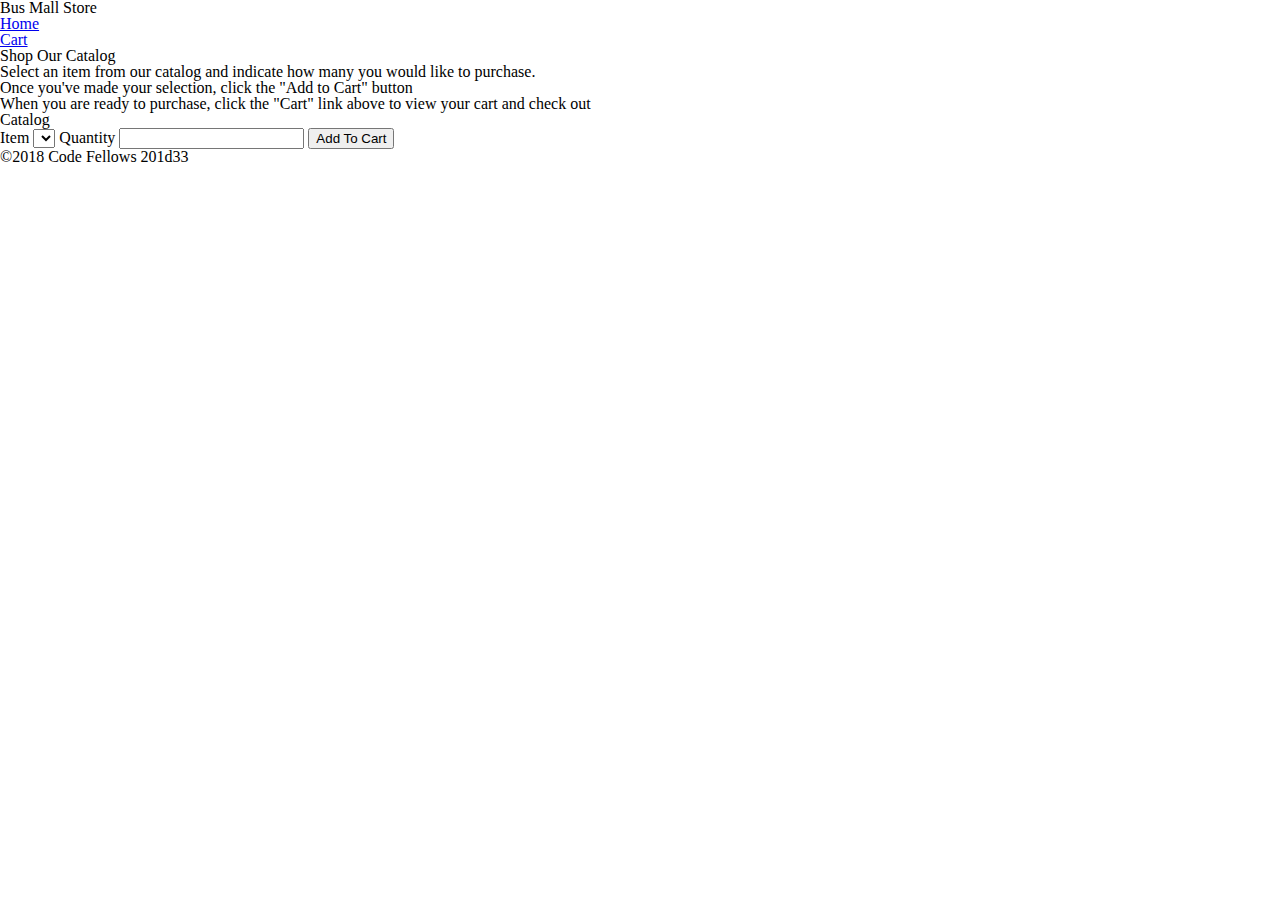
==== index.html @ 2dbf6e22 "cart" ====
<!DOCTYPE html>
<html>

  <head>
    <title>Bus Mall Store</title>
    <link rel="stylesheet" href="css/reset.css" />
    <link rel="stylesheet" href="css/style.css" />
  </head>

  <body>

    <header>
      <h1>Bus Mall Store</h1>
      <nav>
        <ul>
          <li><a href="index.html">Home</a></li>
          <li><a href="cart.html">Cart</a><span id="itemCount"></span></li>
        </ul>
      </nav>
    </header>

    <main>

      <section class="deck col-1">
        <div class="card">
          <header>
            <h1>Shop Our Catalog</h1>
          </header>
          <div class="copy">
            <ol>
              <li>Select an item from our catalog and indicate how many you would like to purchase.</li>
              <li>Once you've made your selection, click the "Add to Cart" button</li>
              <li>When you are ready to purchase, click the "Cart" link above to view your cart and check out</li>
            </ol>
          </div>
        </div>
      </section>

      <section class="deck col-2">
        <div class="card">
          <div class="copy">
            <form id="catalog">
              <fieldset>
                <legend>Catalog</legend>
                <label>
                  <span>Item</span>
                  <select id="items"></select>
                </label>
                <label>
                  <span>Quantity</span>
                  <input id="quantity" type="number" />
                </label>
                <input type="submit" value="Add To Cart" />
              </fieldset>
            </form>
          </div>
        </div>
        <div class="card" id="cartContents"></div>
      </section>

    </main>

    <footer>
      <p>&copy;2018 Code Fellows 201d33</p>
    </footer>

    <script src='js/app.js'></script>
    <script src='js/catalog.js'></script>
  </body>

</html>
---- css/style.css ----
/* TODO: Make it awesome */
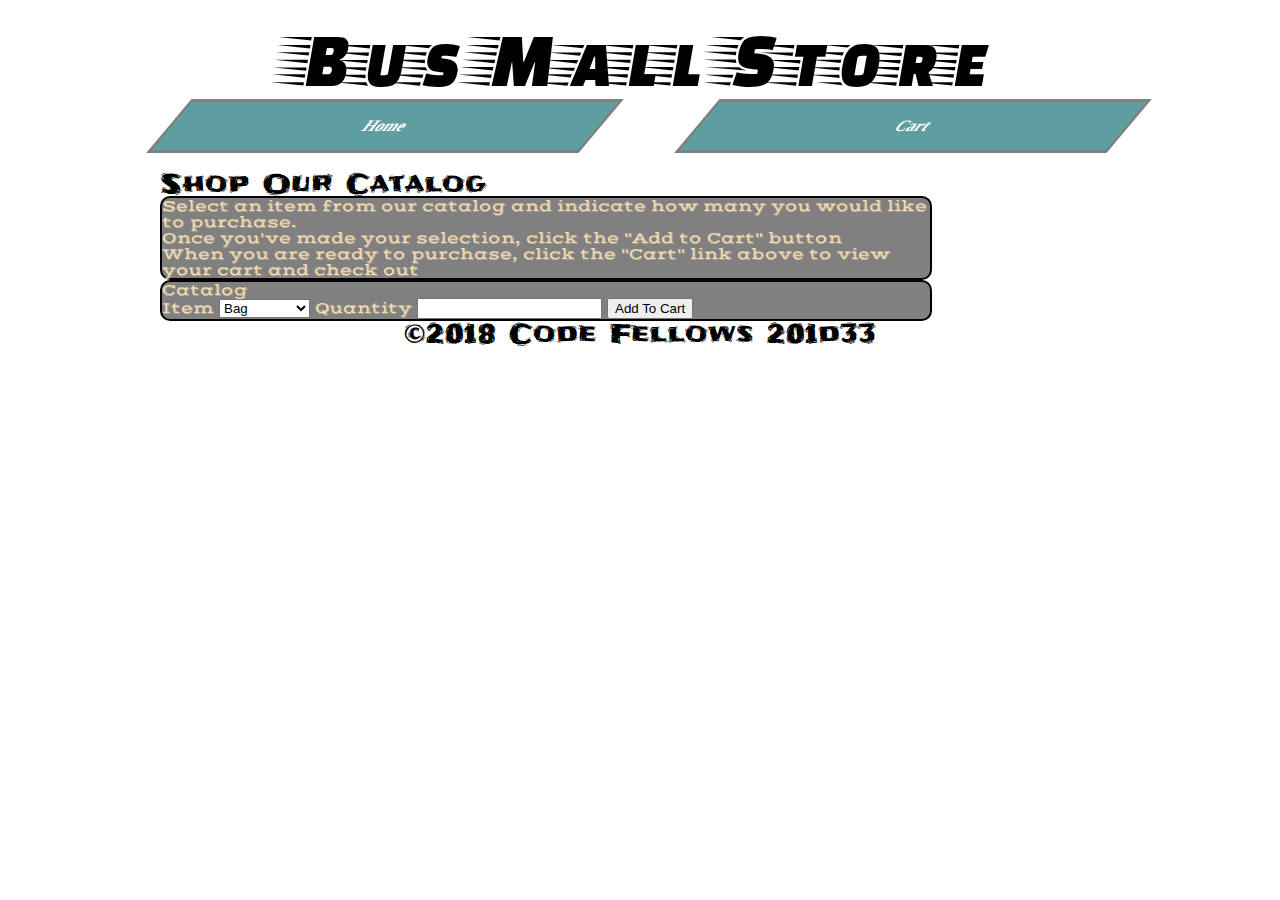
==== commit a43f70ab: "css" ====
--- a/index.html
+++ b/index.html
@@ -1,71 +1,79 @@
 <!DOCTYPE html>
 <html>
 
-  <head>
-    <title>Bus Mall Store</title>
-    <link rel="stylesheet" href="css/reset.css" />
-    <link rel="stylesheet" href="css/style.css" />
-  </head>
+<head>
+  <title>Bus Mall Store</title>
+  <link rel="stylesheet" href="css/reset.css" />
+  <link rel="stylesheet" href="css/style.css" />
+  <link href="https://fonts.googleapis.com/css?family=Faster+One|Frijole|Vast+Shadow" rel="stylesheet">
+  <link rel="stylesheet" href="https://cdn.jsdelivr.net/npm/animate.css@3.5.2/animate.min.css">
 
-  <body>
+</head>
 
-    <header>
-      <h1>Bus Mall Store</h1>
-      <nav>
-        <ul>
-          <li><a href="index.html">Home</a></li>
-          <li><a href="cart.html">Cart</a><span id="itemCount"></span></li>
-        </ul>
-      </nav>
-    </header>
+<body>
 
-    <main>
+  <header>
+    <h1 id="title">Bus Mall Store</h1>
+    <nav>
+      <ul>
+        <li>
+          <a href="index.html">Home</a>
+        </li>
+        <li>
+          <a href="cart.html">Cart</a>
+          <span id="itemCount"></span>
+        </li>
+      </ul>
+    </nav>
+  </header>
 
-      <section class="deck col-1">
-        <div class="card">
-          <header>
-            <h1>Shop Our Catalog</h1>
-          </header>
-          <div class="copy">
-            <ol>
-              <li>Select an item from our catalog and indicate how many you would like to purchase.</li>
-              <li>Once you've made your selection, click the "Add to Cart" button</li>
-              <li>When you are ready to purchase, click the "Cart" link above to view your cart and check out</li>
-            </ol>
-          </div>
+  <main>
+
+    <section class="deck col-1">
+      <div class="card">
+        <header>
+          <h1>Shop Our Catalog</h1>
+        </header>
+        <div class="copy">
+          <ol>
+            <li>Select an item from our catalog and indicate how many you would like to purchase.</li>
+            <li>Once you've made your selection, click the "Add to Cart" button</li>
+            <li>When you are ready to purchase, click the "Cart" link above to view your cart and check out</li>
+          </ol>
         </div>
-      </section>
+      </div>
+    </section>
 
-      <section class="deck col-2">
-        <div class="card">
-          <div class="copy">
-            <form id="catalog">
-              <fieldset>
-                <legend>Catalog</legend>
-                <label>
-                  <span>Item</span>
-                  <select id="items"></select>
-                </label>
-                <label>
-                  <span>Quantity</span>
-                  <input id="quantity" type="number" />
-                </label>
-                <input type="submit" value="Add To Cart" />
-              </fieldset>
-            </form>
-          </div>
+    <section class="deck col-2">
+      <div class="card">
+        <div class="copy">
+          <form id="catalog">
+            <fieldset>
+              <legend>Catalog</legend>
+              <label>
+                <span>Item</span>
+                <select id="items"></select>
+              </label>
+              <label>
+                <span>Quantity</span>
+                <input id="quantity" type="number" />
+              </label>
+              <input type="submit" value="Add To Cart" />
+            </fieldset>
+          </form>
         </div>
-        <div class="card" id="cartContents"></div>
-      </section>
+      </div>
+      <div class="card" id="cartContents"></div>
+    </section>
 
-    </main>
+  </main>
 
-    <footer>
-      <p>&copy;2018 Code Fellows 201d33</p>
-    </footer>
+  <footer>
+    <p>&copy;2018 Code Fellows 201d33</p>
+  </footer>
 
-    <script src='js/app.js'></script>
-    <script src='js/catalog.js'></script>
-  </body>
+  <script src='js/app.js'></script>
+  <script src='js/catalog.js'></script>
+</body>
 
-</html>
+</html>--- a/css/style.css
+++ b/css/style.css
@@ -1 +1,93 @@
-/* TODO: Make it awesome */+/* TODO: Make it awesome */
+
+/* /update// */
+
+/* font-family: 'Faster One', cursive;
+font-family: 'Vast Shadow', cursive;
+font-family: 'Frijole', cursive; */
+
+body {
+    display: grid;
+    width: 960px;
+    margin: 0px auto;
+    background-repeat: no-repeat;
+    background-size: 100%;
+    background-image: url("https://media.giphy.com/media/ZFRnvBBxFW8De/giphy.gif");
+}
+
+#title {
+    font-family: 'Faster One', cursive;
+    font-size: 6vw;
+    margin: 20px auto;
+    text-align: center;
+}
+.card{
+    display: block;
+    margin: 0px auto;
+}
+
+ul {
+    display: grid;
+    grid-template-columns: 1fr 1fr;
+    grid-gap: 6em;
+    text-align: center;
+}
+
+ul li {
+    /* display: inline-block; */
+    font-weight: bold;
+    background-color: cadetblue;
+    padding: 1em;
+    border: solid gray;
+    color: black;
+    transition: 600ms;
+    -moz-transform: scale(1) translate(9px, -18px) skew(-40deg, 0deg);
+    -webkit-transform: scale(1) translate(9px, -18px) skew(-40deg, 0deg);
+    -o-transform: scale(1) translate(9px, -18px) skew(-40deg, 0deg);
+    -ms-transform: scale(1) translate(9px, -18px) skew(-40deg, 0deg);
+    transform: scale(1) translate(9px, -18px) skew(-40deg, 0deg);
+}
+
+ul li:hover {
+    background-color: lightgreen;
+    color: white;
+    border: solid white;
+    -moz-transform: scale(1.4) translate(9px, -18px) skew(-40deg, 0deg);
+    -webkit-transform: scale(1.4) translate(9px, -18px) skew(-40deg, 0deg);
+    -o-transform: scale(1.4) translate(9px, -18px) skew(-40deg, 0deg);
+    -ms-transform: scale(1.4) translate(9px, -18px) skew(-40deg, 0deg);
+    transform: scale(1.4) translate(9px, -18px) skew(-40deg, 0deg);
+    /* transform: scale(1.2); */
+}
+
+ul li a {
+    text-decoration: none;
+    /* text-decoration-color: white; */
+    color: white;
+}
+
+p {
+    font-family: 'Frijole', cursive;
+    font-size: 2vw;
+}
+
+section h1 {
+    font-family: 'Frijole', cursive;
+    font-size: 2vw;
+}
+
+.copy {
+    display: inline-block;
+    border: 2px solid black;
+    font-family: 'Vast Shadow', cursive;
+    background-color: gray;
+    color: wheat;
+    width: 60vw;
+    border-radius: 10px;
+    
+}
+
+footer {
+    display: block;
+    margin: 0px auto;
+}